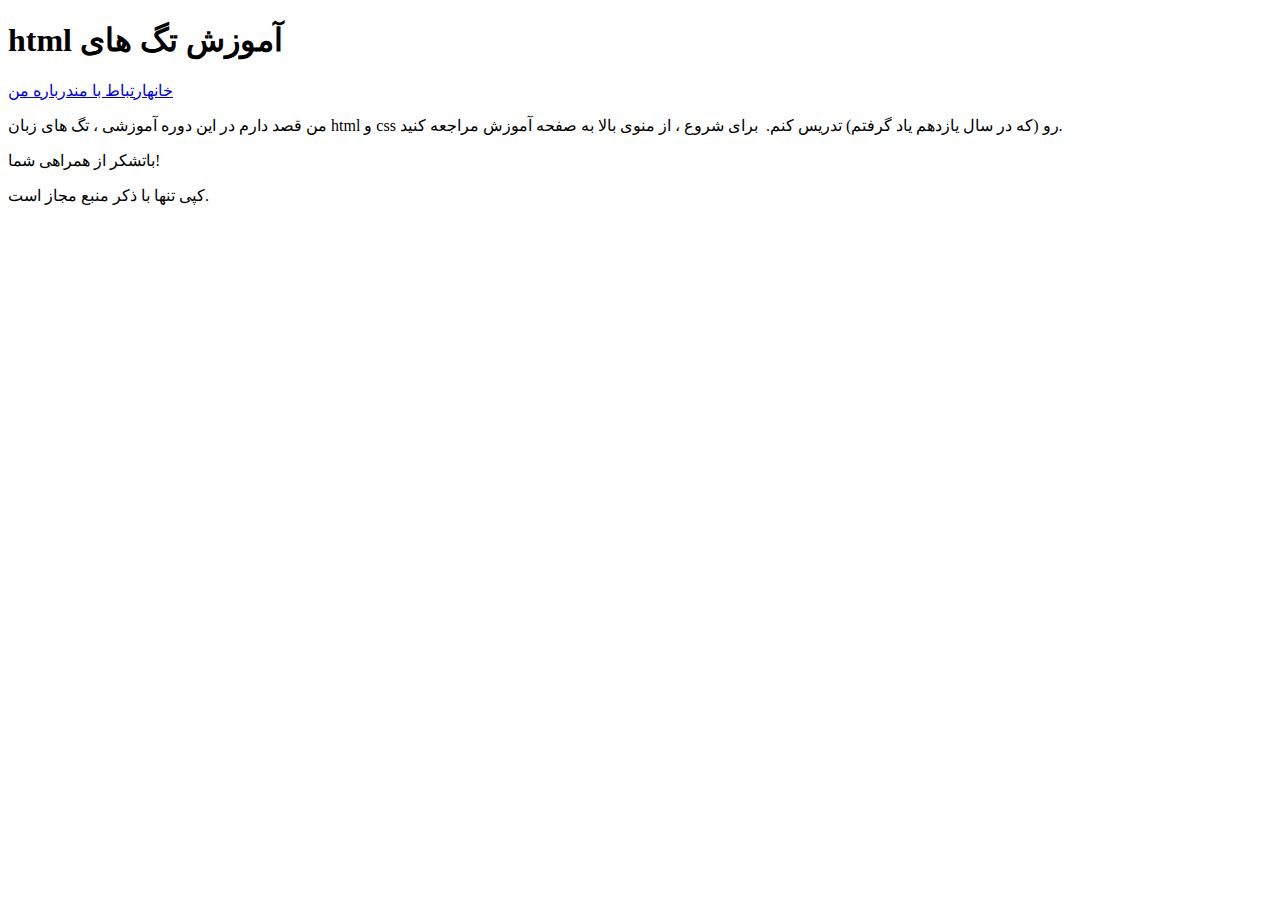
==== index.html @ 17ee19a8 "Create index.html" ====
<!doctype html>
<html>

<head>
    <meta charset="utf-8">
    <title>index</title>
    <link href="style/style1.css" rel="stylesheet">
</head>

<body>
    <div>
        <header class="top">
            <h1 id="head">html آموزش تگ های</h1>
        </header>
        <nav class="nav"><a class="home" href="index.html">خانه</a><a class="contact" href="contact.html">ارتباط با
				من</a><a class="about" href="about.html">درباره من</a></nav>
        <div>
            <section class="body">
                <article>
                    <p>من قصد دارم در این دوره آموزشی ، تگ های زبان html و css رو (که در سال یازدهم یاد گرفتم) تدریس کنم. &nbsp;برای شروع ، از منوی بالا به صفحه آموزش مراجعه کنید.
                    </p>
                    <p>باتشکر از همراهی شما!</p>
                </article>
                <aside>
                </aside>

            </section>
            <footer id="footer">
                <p>کپی تنها با ذکر منبع مجاز است.</p>
            </footer>
        </div>
    </div>
</body>

</html>
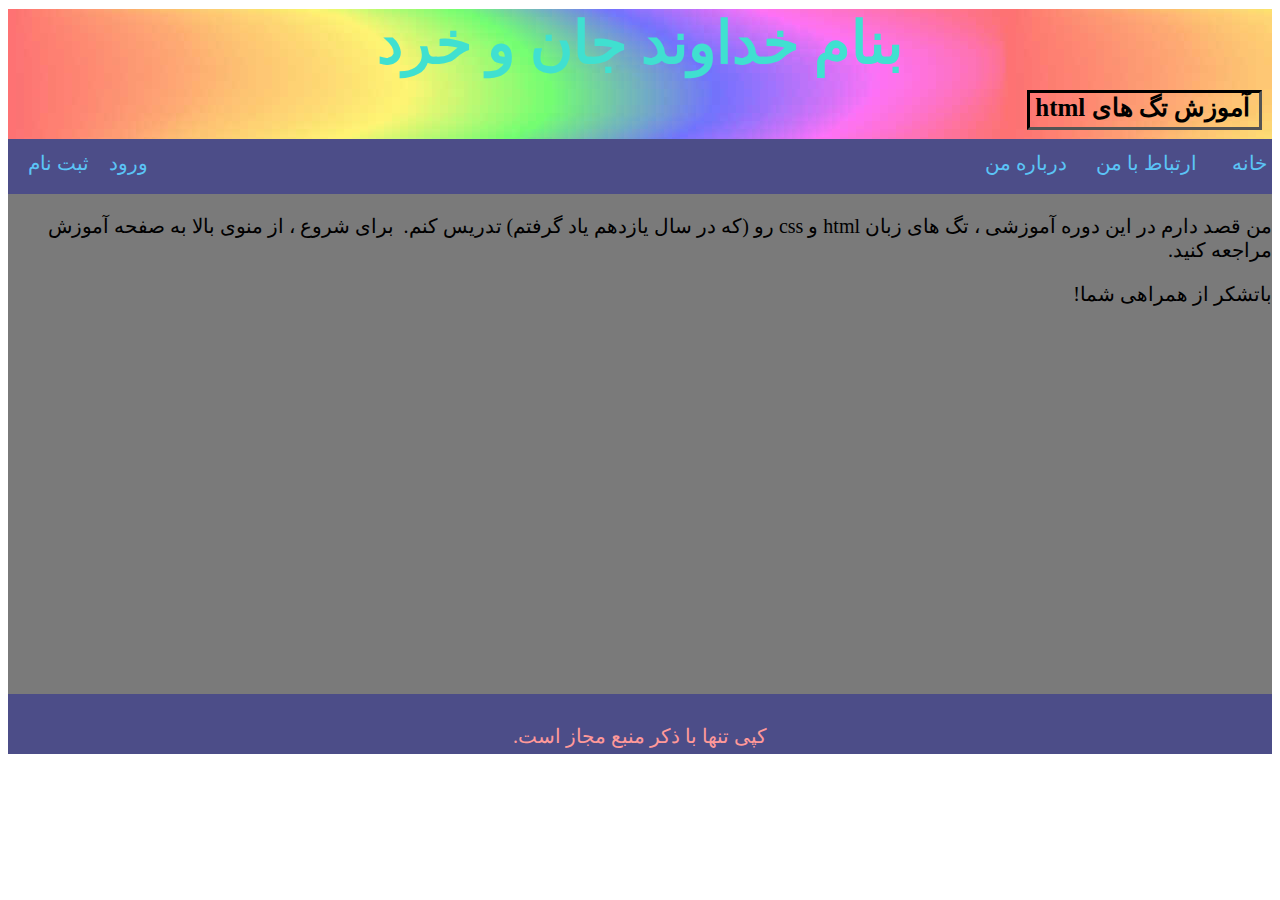
==== commit a68ac600: "sing up and log in" ====
--- a/index.html
+++ b/index.html
@@ -8,12 +8,13 @@
 </head>
 
 <body>
-    <div>
+    <div id="mainDiv">
         <header class="top">
-            <h1 id="head">html آموزش تگ های</h1>
+            <h3 id="godName">بنام خداوند جان و خرد</h3>
+            <h2 id="head">html آموزش تگ های</h2>
         </header>
         <nav class="nav"><a class="home" href="index.html">خانه</a><a class="contact" href="contact.html">ارتباط با
-				من</a><a class="about" href="about.html">درباره من</a></nav>
+                من</a><a class="about" href="about.html">درباره من</a><a class="singUp" href="about.html">ثبت نام</a><a class="logIn" href="about.html">ورود</a></nav>
         <div>
             <section class="body">
                 <article>
--- a/style/style1.css
+++ b/style/style1.css
@@ -0,0 +1,170 @@
+@charset "utf-8";
+
+/* CSS Document */
+
+#godName {
+    font-family: tahoma;
+    color: turquoise;
+    text-align: center;
+}
+
+#mainDiv {
+    margin-top: -50px;
+}
+
+#head {
+    font-family: tahoma;
+    font-size: 25px;
+    color: #000000;
+    margin-top: -45px;
+    margin-right: 10px;
+    text-align: right;
+    border-style: inset;
+    border-color: #000000;
+    width: auto;
+    float: right;
+    padding-right: 9px;
+    padding-bottom: 5px;
+    padding-left: 5px;
+}
+
+.top {
+    width: auto;
+    height: 130px;
+    font-family: tahoma;
+    font-size: 50px;
+    background-color: #9B9B9B;
+    text-align: center;
+    border-style: inset;
+    border-color: #000000;
+    margin-top: 20px;
+    background-image: url(top-image.jpg);
+    border: none;
+    float: center;
+}
+
+.nav {
+    width: auto;
+    height: 55px;
+    color: #00FF54;
+    background-color: #4C4D88;
+    border: none;
+}
+
+.home {
+    height: 35px;
+    color: #5BC4F6;
+    font-size: 20px;
+    font-family: tahoma;
+    float: right;
+    text-align: center;
+    margin-right: 30px;
+    padding-top: 12px;
+    direction: rtl;
+    text-decoration: none;
+    margin-right: -240px;
+}
+
+.contact {
+    height: 35px;
+    color: #5BC4F6;
+    font-size: 20px;
+    font-family: tahoma;
+    float: right;
+    text-align: center;
+    margin-right: 30px;
+    padding-top: 12px;
+    direction: rtl;
+    text-decoration: none;
+    margin-right: -170px;
+}
+
+.logIn {
+    height: 35px;
+    color: #5BC4F6;
+    font-size: 20px;
+    font-family: tahoma;
+    float: left;
+    text-align: center;
+    margin-left: 20px;
+    padding-top: 12px;
+    direction: rtl;
+    text-decoration: none;
+}
+
+.singUp {
+    height: 35px;
+    color: #5BC4F6;
+    font-size: 20px;
+    font-family: tahoma;
+    float: left;
+    text-align: center;
+    margin-left: 20px;
+    padding-top: 12px;
+    direction: rtl;
+    text-decoration: none;
+}
+
+.about {
+    height: 35px;
+    color: #5BC4F6;
+    font-size: 20px;
+    font-family: tahoma;
+    float: right;
+    text-align: center;
+    margin-right: 30px;
+    padding-top: 12px;
+    direction: rtl;
+    text-decoration: none;
+    margin-right: -40px;
+}
+
+p {
+    direction: rtl;
+    font-size: 20px;
+}
+
+#footer {
+    width: auto;
+    height: 50px;
+    color: #FF9999;
+    font-size: 20px;
+    font-family: tahoma;
+    background-color: #4C4D88;
+    border: none;
+    direction: rtl;
+    text-align: center;
+    padding-top: 10px
+}
+
+.links {
+    height: 35px;
+    color: #F7292D;
+    font-size: 30px;
+    font-family: tahoma;
+    float: right;
+    text-align: center;
+    margin-right: 30px;
+    padding-top: 12px;
+    direction: rtl;
+    text-decoration: none;
+}
+
+.body {
+    height: 500px;
+    width: auto;
+    background-color: #7A7A7A;
+    overflow: scroll;
+}
+
+.media {
+    direction: rtl;
+    text-align: center;
+}
+
+#ee {
+    direction: rtl;
+    text-align: center;
+    width: "600";
+    height: "400";
+}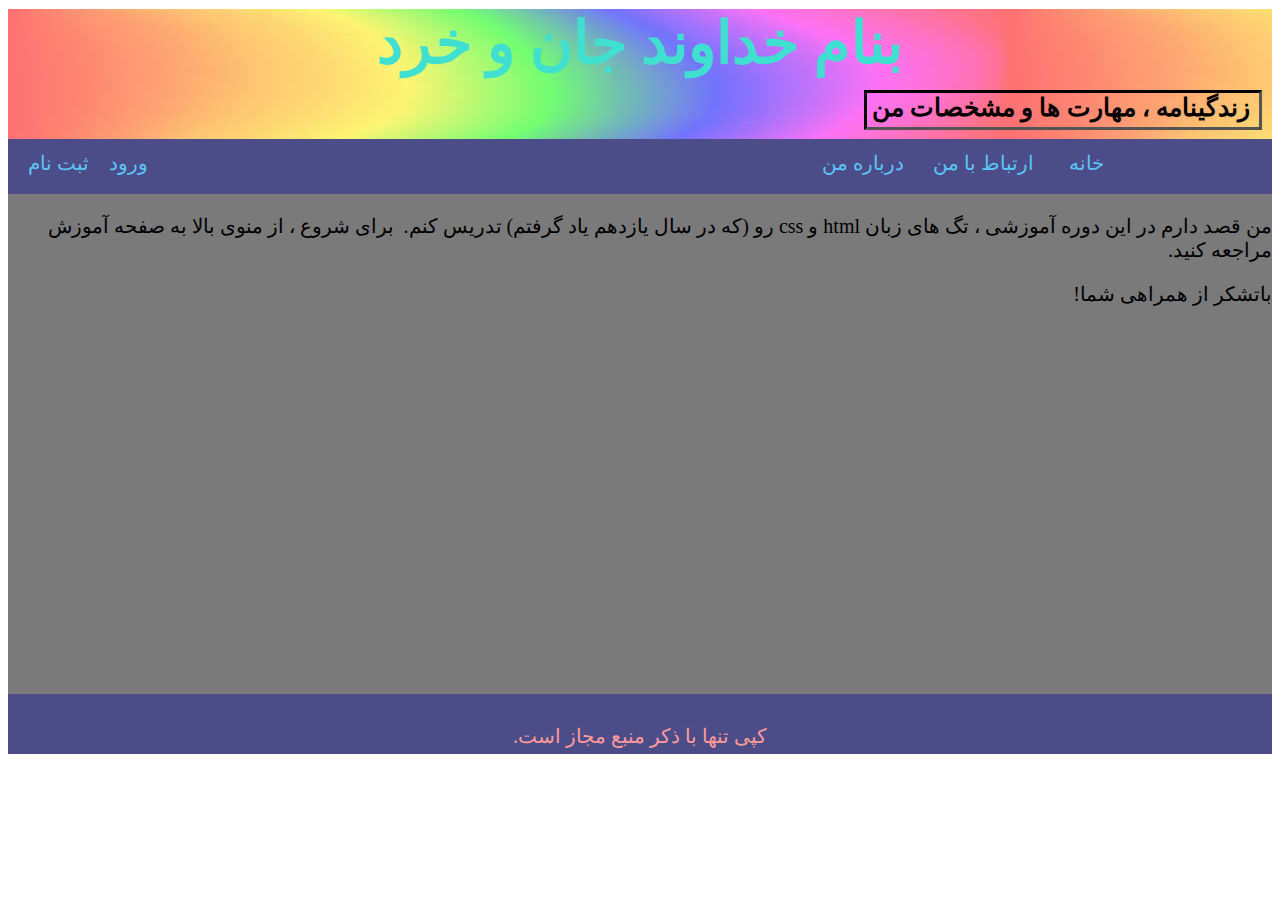
==== commit 90b110e9: "gh-pages" ====
--- a/index.html
+++ b/index.html
@@ -11,7 +11,7 @@
     <div id="mainDiv">
         <header class="top">
             <h3 id="godName">بنام خداوند جان و خرد</h3>
-            <h2 id="head">html آموزش تگ های</h2>
+            <h2 id="head">زندگینامه ، مهارت ها و مشخصات من</h2>
         </header>
         <nav class="nav"><a class="home" href="index.html">خانه</a><a class="contact" href="contact.html">ارتباط با
                 من</a><a class="about" href="about.html">درباره من</a><a class="singUp" href="about.html">ثبت نام</a><a class="logIn" href="about.html">ورود</a></nav>
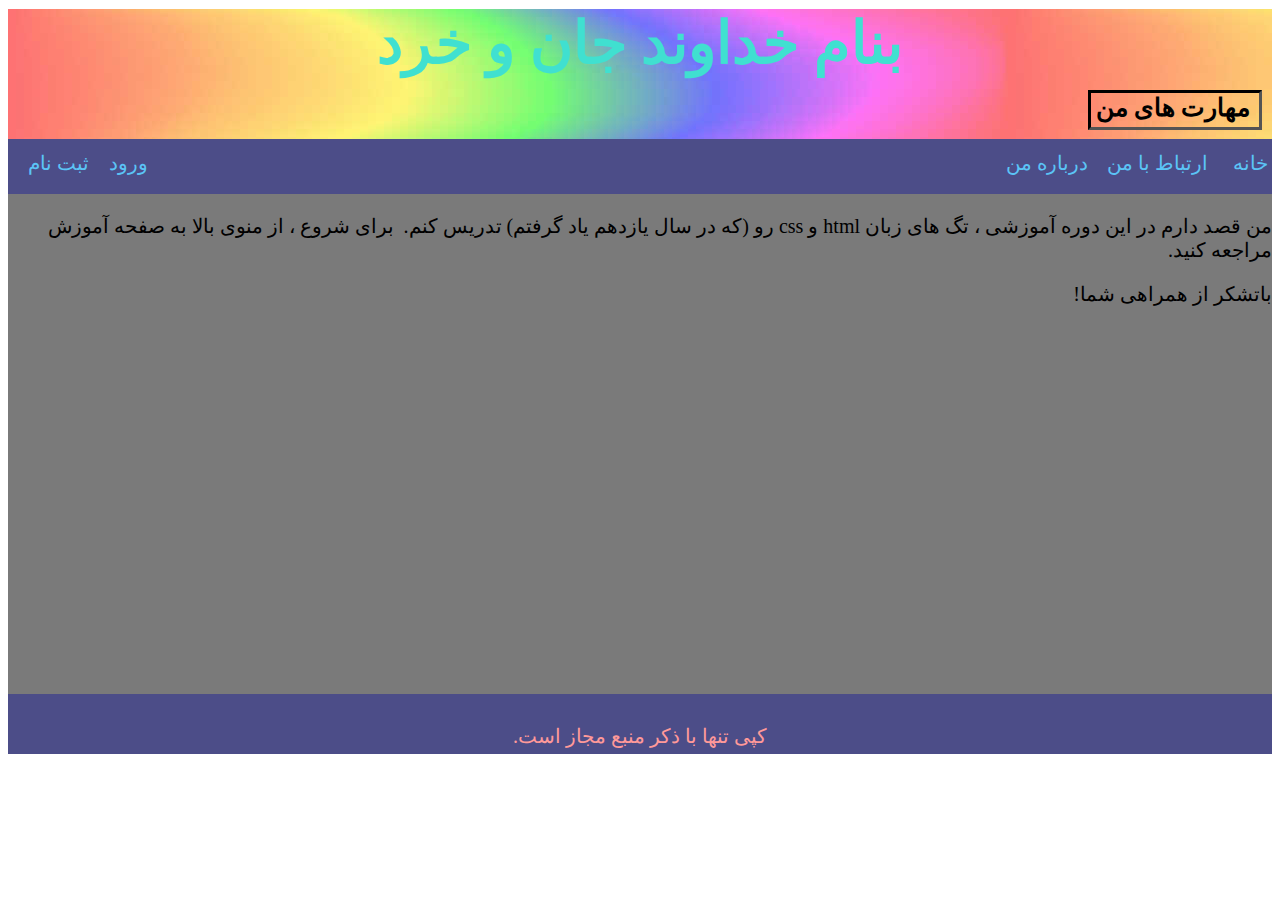
==== commit 897b3d6d: "main" ====
--- a/index.html
+++ b/index.html
@@ -11,7 +11,8 @@
     <div id="mainDiv">
         <header class="top">
             <h3 id="godName">بنام خداوند جان و خرد</h3>
-            <h2 id="head">زندگینامه ، مهارت ها و مشخصات من</h2>
+            <h2 id="head">مهارت های من</datagrid>
+            </h2>
         </header>
         <nav class="nav"><a class="home" href="index.html">خانه</a><a class="contact" href="contact.html">ارتباط با
                 من</a><a class="about" href="about.html">درباره من</a><a class="singUp" href="about.html">ثبت نام</a><a class="logIn" href="about.html">ورود</a></nav>
--- a/style/style1.css
+++ b/style/style1.css
@@ -62,7 +62,7 @@
     padding-top: 12px;
     direction: rtl;
     text-decoration: none;
-    margin-right: -240px;
+    margin-right: -180px;
 }
 
 .contact {
@@ -76,7 +76,7 @@
     padding-top: 12px;
     direction: rtl;
     text-decoration: none;
-    margin-right: -170px;
+    margin-right: -120px;
 }
 
 .logIn {
@@ -116,7 +116,7 @@
     padding-top: 12px;
     direction: rtl;
     text-decoration: none;
-    margin-right: -40px;
+    margin-right: 0px;
 }
 
 p {
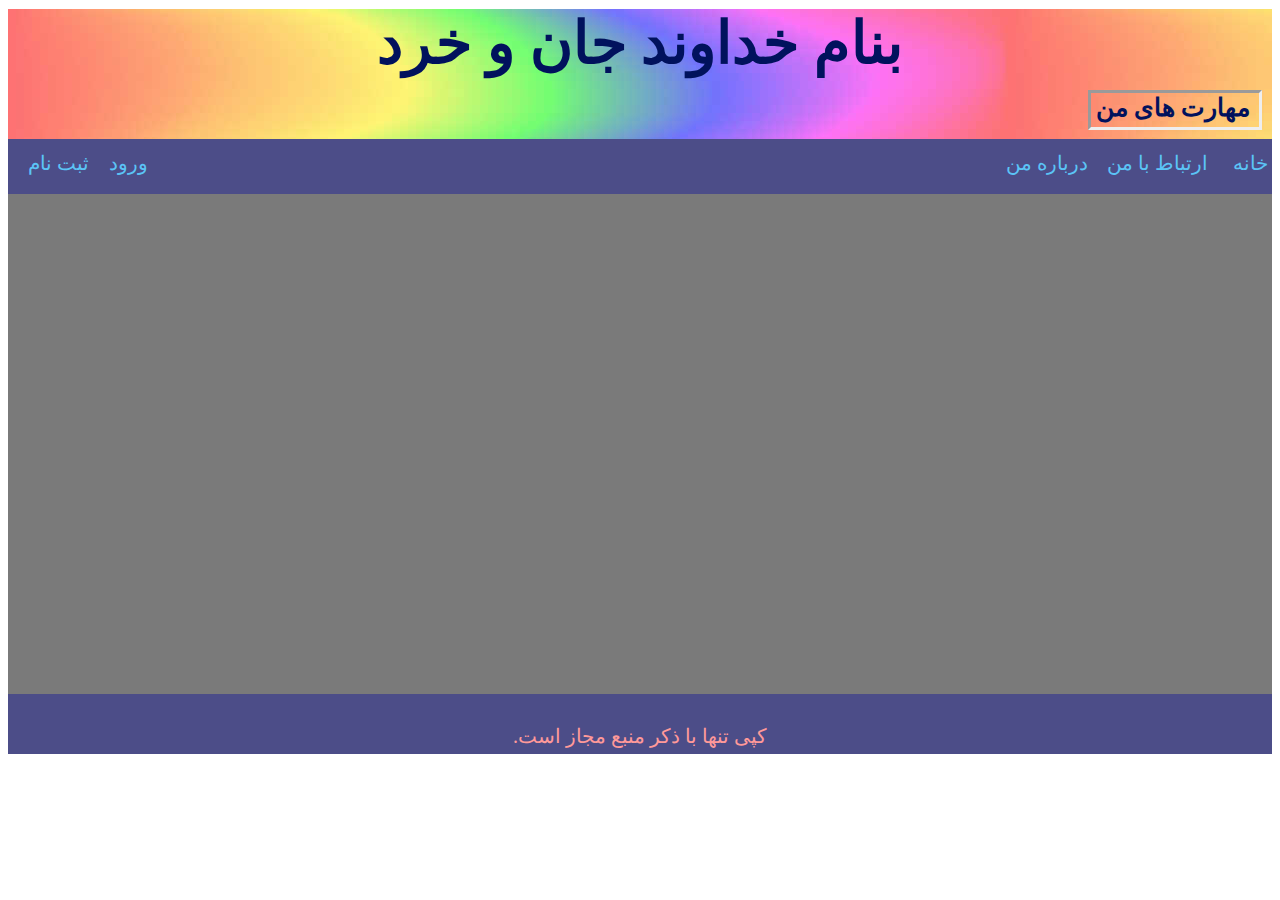
==== commit 28fef339: "Merge pull request #3 from ali-0315/gh-pages" ====
--- a/index.html
+++ b/index.html
@@ -15,13 +15,10 @@
             </h2>
         </header>
         <nav class="nav"><a class="home" href="index.html">خانه</a><a class="contact" href="contact.html">ارتباط با
-                من</a><a class="about" href="about.html">درباره من</a><a class="singUp" href="about.html">ثبت نام</a><a class="logIn" href="about.html">ورود</a></nav>
+                من</a><a class="about" href="about.html">درباره من</a><a class="singUp" href="singup.html">ثبت نام</a><a class="logIn" href="login.html">ورود</a></nav>
         <div>
             <section class="body">
                 <article>
-                    <p>من قصد دارم در این دوره آموزشی ، تگ های زبان html و css رو (که در سال یازدهم یاد گرفتم) تدریس کنم. &nbsp;برای شروع ، از منوی بالا به صفحه آموزش مراجعه کنید.
-                    </p>
-                    <p>باتشکر از همراهی شما!</p>
                 </article>
                 <aside>
                 </aside>
--- a/style/style1.css
+++ b/style/style1.css
@@ -4,7 +4,7 @@
 
 #godName {
     font-family: tahoma;
-    color: turquoise;
+    color: rgb(1, 18, 93);
     text-align: center;
 }
 
@@ -15,12 +15,12 @@
 #head {
     font-family: tahoma;
     font-size: 25px;
-    color: #000000;
+    color: rgb(1, 18, 93);
     margin-top: -45px;
     margin-right: 10px;
     text-align: right;
     border-style: inset;
-    border-color: #000000;
+    color: rgb(1, 18, 93);
     width: auto;
     float: right;
     padding-right: 9px;
@@ -57,7 +57,7 @@
     font-size: 20px;
     font-family: tahoma;
     float: right;
-    text-align: center;
+    text-align: right;
     margin-right: 30px;
     padding-top: 12px;
     direction: rtl;
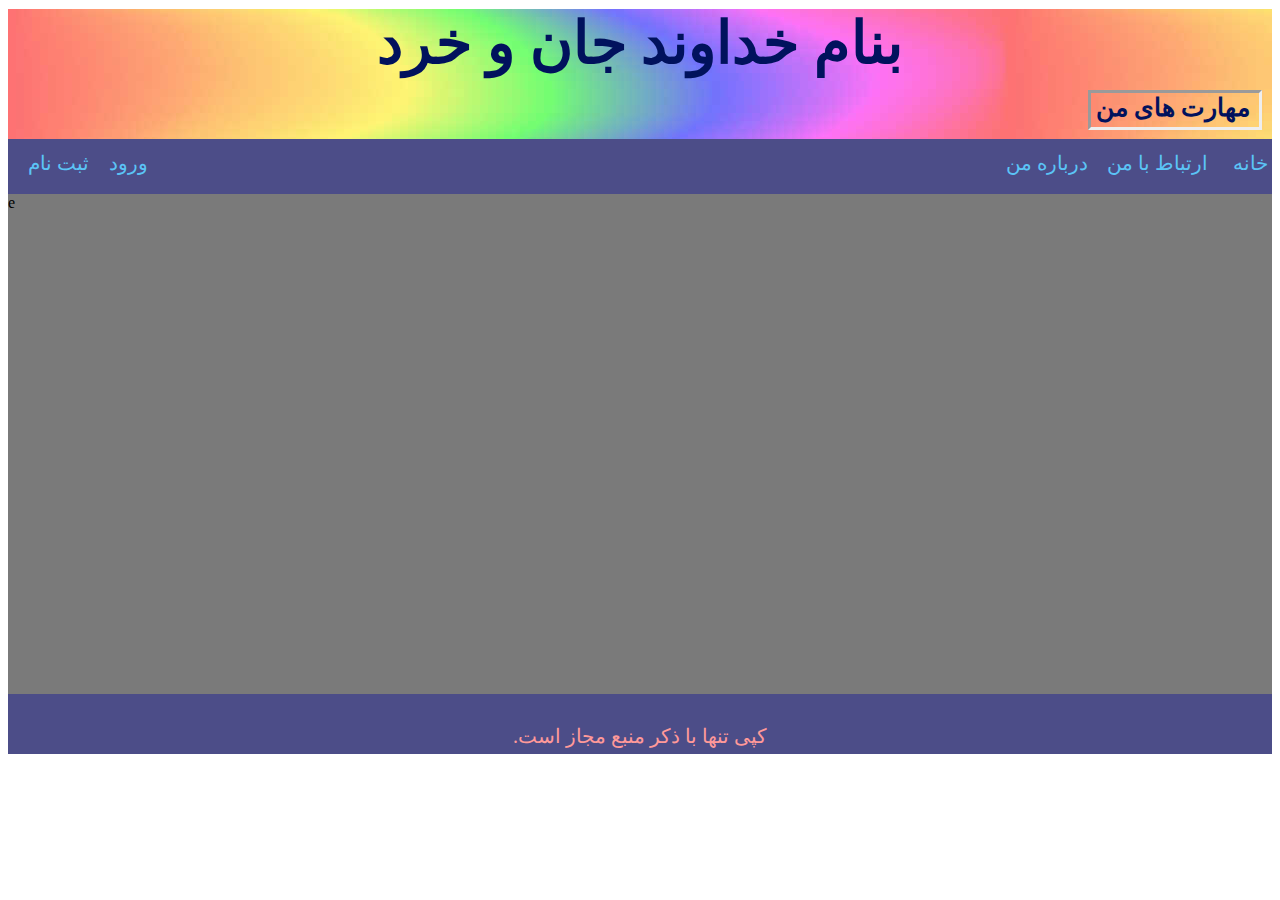
==== commit 2a3127ee: "test for fix files on host" ====
--- a/index.html
+++ b/index.html
@@ -19,6 +19,7 @@
         <div>
             <section class="body">
                 <article>
+                    e
                 </article>
                 <aside>
                 </aside>
--- a/style/style1.css
+++ b/style/style1.css
@@ -154,7 +154,7 @@
     height: 500px;
     width: auto;
     background-color: #7A7A7A;
-    overflow: scroll;
+    overflow: hidden;
 }
 
 .media {
@@ -162,9 +162,23 @@
     text-align: center;
 }
 
-#ee {
-    direction: rtl;
+.pa {
+    margin-bottom: -1px;
+}
+
+.un {
+    margin-bottom: -1px;
+}
+
+.log1 {
+    height: 230px;
+    width: 300px;
+    font: tahoma;
     text-align: center;
-    width: "600";
-    height: "400";
+    margin: auto;
+    font-size: 25px;
+    color: aquamarine;
+    border: groove;
+    border-color: olive;
+    margin-top: 20px;
 }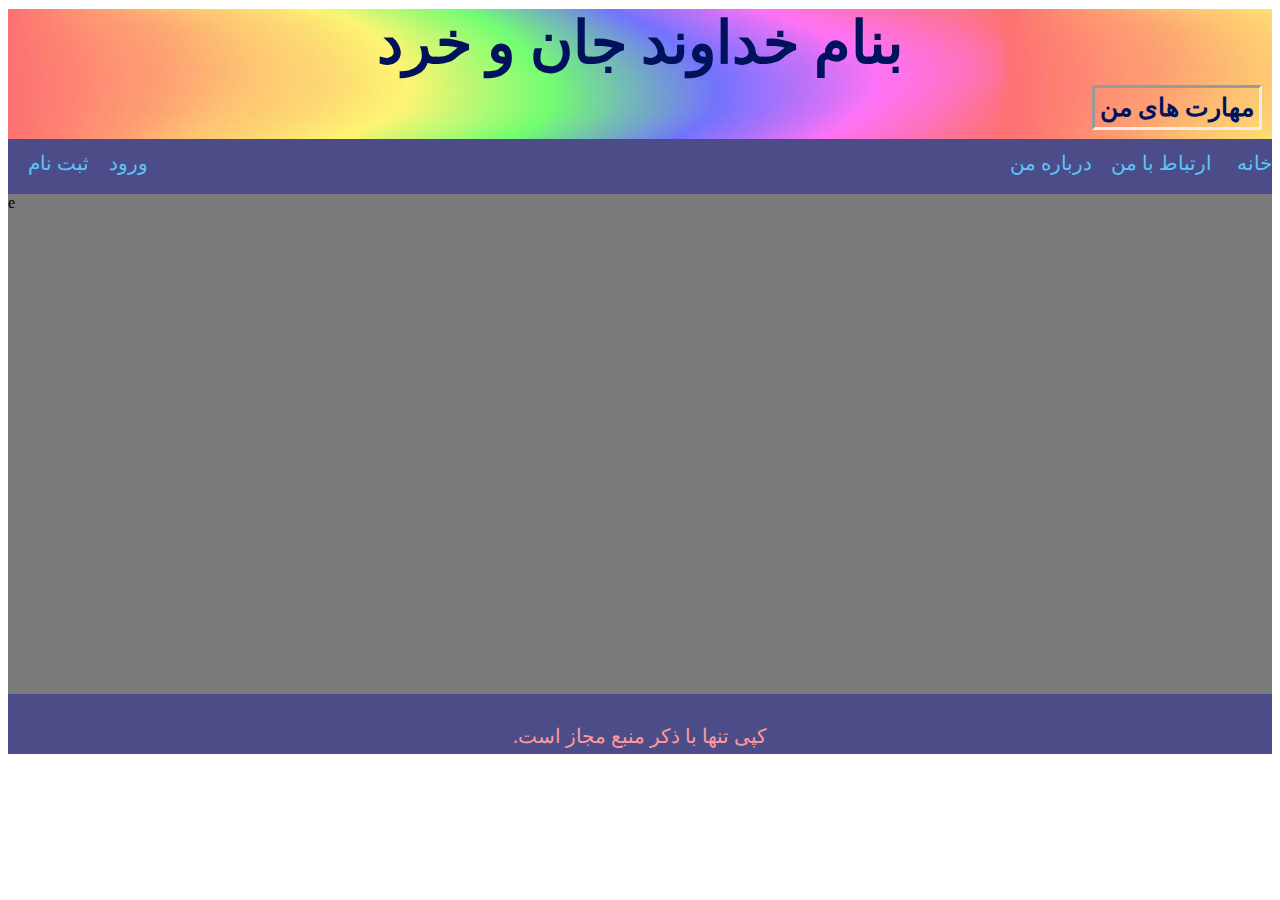
==== commit 553935c3: "fix password and complet the login page" ====
--- a/index.html
+++ b/index.html
@@ -9,10 +9,9 @@
 
 <body>
     <div id="mainDiv">
-        <header class="top">
+        <header class="top-index">
             <h3 id="godName">بنام خداوند جان و خرد</h3>
-            <h2 id="head">مهارت های من</datagrid>
-            </h2>
+            <h2 id="head-index">مهارت های من</h2>
         </header>
         <nav class="nav"><a class="home" href="index.html">خانه</a><a class="contact" href="contact.html">ارتباط با
                 من</a><a class="about" href="about.html">درباره من</a><a class="singUp" href="singup.html">ثبت نام</a><a class="logIn" href="login.html">ورود</a></nav>
--- a/style/style1.css
+++ b/style/style1.css
@@ -1,184 +1,210 @@
-@charset "utf-8";
-
-/* CSS Document */
-
-#godName {
-    font-family: tahoma;
-    color: rgb(1, 18, 93);
-    text-align: center;
-}
-
-#mainDiv {
-    margin-top: -50px;
-}
-
-#head {
-    font-family: tahoma;
-    font-size: 25px;
-    color: rgb(1, 18, 93);
-    margin-top: -45px;
-    margin-right: 10px;
-    text-align: right;
-    border-style: inset;
-    color: rgb(1, 18, 93);
-    width: auto;
-    float: right;
-    padding-right: 9px;
-    padding-bottom: 5px;
-    padding-left: 5px;
-}
-
-.top {
-    width: auto;
-    height: 130px;
-    font-family: tahoma;
-    font-size: 50px;
-    background-color: #9B9B9B;
-    text-align: center;
-    border-style: inset;
-    border-color: #000000;
-    margin-top: 20px;
-    background-image: url(top-image.jpg);
-    border: none;
-    float: center;
-}
-
-.nav {
-    width: auto;
-    height: 55px;
-    color: #00FF54;
-    background-color: #4C4D88;
-    border: none;
-}
-
-.home {
-    height: 35px;
-    color: #5BC4F6;
-    font-size: 20px;
-    font-family: tahoma;
-    float: right;
-    text-align: right;
-    margin-right: 30px;
-    padding-top: 12px;
-    direction: rtl;
-    text-decoration: none;
-    margin-right: -180px;
-}
-
-.contact {
-    height: 35px;
-    color: #5BC4F6;
-    font-size: 20px;
-    font-family: tahoma;
-    float: right;
-    text-align: center;
-    margin-right: 30px;
-    padding-top: 12px;
-    direction: rtl;
-    text-decoration: none;
-    margin-right: -120px;
-}
-
-.logIn {
-    height: 35px;
-    color: #5BC4F6;
-    font-size: 20px;
-    font-family: tahoma;
-    float: left;
-    text-align: center;
-    margin-left: 20px;
-    padding-top: 12px;
-    direction: rtl;
-    text-decoration: none;
-}
-
-.singUp {
-    height: 35px;
-    color: #5BC4F6;
-    font-size: 20px;
-    font-family: tahoma;
-    float: left;
-    text-align: center;
-    margin-left: 20px;
-    padding-top: 12px;
-    direction: rtl;
-    text-decoration: none;
-}
-
-.about {
-    height: 35px;
-    color: #5BC4F6;
-    font-size: 20px;
-    font-family: tahoma;
-    float: right;
-    text-align: center;
-    margin-right: 30px;
-    padding-top: 12px;
-    direction: rtl;
-    text-decoration: none;
-    margin-right: 0px;
-}
-
-p {
-    direction: rtl;
-    font-size: 20px;
-}
-
-#footer {
-    width: auto;
-    height: 50px;
-    color: #FF9999;
-    font-size: 20px;
-    font-family: tahoma;
-    background-color: #4C4D88;
-    border: none;
-    direction: rtl;
-    text-align: center;
-    padding-top: 10px
-}
-
-.links {
-    height: 35px;
-    color: #F7292D;
-    font-size: 30px;
-    font-family: tahoma;
-    float: right;
-    text-align: center;
-    margin-right: 30px;
-    padding-top: 12px;
-    direction: rtl;
-    text-decoration: none;
-}
-
-.body {
-    height: 500px;
-    width: auto;
-    background-color: #7A7A7A;
-    overflow: hidden;
-}
-
-.media {
-    direction: rtl;
-    text-align: center;
-}
-
-.pa {
-    margin-bottom: -1px;
-}
-
-.un {
-    margin-bottom: -1px;
-}
-
-.log1 {
-    height: 230px;
-    width: 300px;
-    font: tahoma;
-    text-align: center;
-    margin: auto;
-    font-size: 25px;
-    color: aquamarine;
-    border: groove;
-    border-color: olive;
-    margin-top: 20px;
-}+    @charset "utf-8";
+    /* CSS Document */
+    
+    #godName {
+        font-family: tahoma;
+        color: rgb(1, 18, 93);
+        text-align: center;
+    }
+    
+    #mainDiv {
+        margin-top: -50px;
+    }
+    
+    #head-index {
+        font-family: tahoma;
+        font-size: 25px;
+        color: rgb(1, 18, 93);
+        margin-top: -50px;
+        margin-right: 10px;
+        text-align: right;
+        border-style: inset;
+        color: rgb(1, 18, 93);
+        width: auto;
+        float: right;
+        padding: 5px;
+    }
+    
+    .head {
+        font-family: tahoma;
+        font-size: 25px;
+        color: rgb(1, 18, 93);
+        margin-right: 15px;
+        margin-top: 40px;
+        text-align: right;
+        border-style: inset;
+        color: rgb(1, 18, 93);
+        width: auto;
+        float: right;
+        padding: 5px;
+    }
+    
+    .top-index {
+        width: auto;
+        height: 130px;
+        font-family: tahoma;
+        font-size: 50px;
+        background-color: #9B9B9B;
+        text-align: center;
+        border-style: inset;
+        border-color: #000000;
+        margin-top: 20px;
+        background-image: url(top-image.jpg);
+        border: none;
+        float: center;
+    }
+    
+    .top {
+        width: auto;
+        height: 90px;
+        font-family: tahoma;
+        font-size: 50px;
+        background-color: #9B9B9B;
+        text-align: center;
+        border-style: inset;
+        border-color: #000000;
+        margin-top: 20px;
+        background-image: url(top-image.jpg);
+        border: none;
+        float: center;
+    }
+    
+    .nav {
+        width: auto;
+        height: 55px;
+        color: #00FF54;
+        background-color: #4C4D88;
+        border: none;
+    }
+    
+    .home {
+        height: 35px;
+        color: #5BC4F6;
+        font-size: 20px;
+        font-family: tahoma;
+        float: right;
+        text-align: right;
+        margin-right: 30px;
+        padding-top: 12px;
+        direction: rtl;
+        text-decoration: none;
+        margin-right: -180px;
+    }
+    
+    .contact {
+        height: 35px;
+        color: #5BC4F6;
+        font-size: 20px;
+        font-family: tahoma;
+        float: right;
+        text-align: center;
+        margin-right: 30px;
+        padding-top: 12px;
+        direction: rtl;
+        text-decoration: none;
+        margin-right: -120px;
+    }
+    
+    .logIn {
+        height: 35px;
+        color: #5BC4F6;
+        font-size: 20px;
+        font-family: tahoma;
+        float: left;
+        text-align: center;
+        margin-left: 20px;
+        padding-top: 12px;
+        direction: rtl;
+        text-decoration: none;
+    }
+    
+    .singUp {
+        height: 35px;
+        color: #5BC4F6;
+        font-size: 20px;
+        font-family: tahoma;
+        float: left;
+        text-align: center;
+        margin-left: 20px;
+        padding-top: 12px;
+        direction: rtl;
+        text-decoration: none;
+    }
+    
+    .about {
+        height: 35px;
+        color: #5BC4F6;
+        font-size: 20px;
+        font-family: tahoma;
+        float: right;
+        text-align: center;
+        margin-right: 30px;
+        padding-top: 12px;
+        direction: rtl;
+        text-decoration: none;
+        margin-right: 0px;
+    }
+    
+    p {
+        direction: rtl;
+        font-size: 20px;
+    }
+    
+    #footer {
+        width: auto;
+        height: 50px;
+        color: #FF9999;
+        font-size: 20px;
+        font-family: tahoma;
+        background-color: #4C4D88;
+        border: none;
+        direction: rtl;
+        text-align: center;
+        padding-top: 10px
+    }
+    
+    .links {
+        height: 35px;
+        color: #F7292D;
+        font-size: 30px;
+        font-family: tahoma;
+        float: right;
+        text-align: center;
+        margin-right: 30px;
+        padding-top: 12px;
+        direction: rtl;
+        text-decoration: none;
+    }
+    
+    .body {
+        height: 500px;
+        width: auto;
+        background-color: #7A7A7A;
+        overflow: hidden;
+    }
+    
+    .media {
+        direction: rtl;
+        text-align: center;
+    }
+    
+    .pa {
+        margin-bottom: -1px;
+    }
+    
+    .un {
+        margin-bottom: -1px;
+    }
+    
+    .log1 {
+        height: 230px;
+        width: 300px;
+        font: tahoma;
+        text-align: center;
+        margin: auto;
+        font-size: 25px;
+        color: aquamarine;
+        border: groove;
+        border-color: olive;
+        margin-top: 20px;
+    }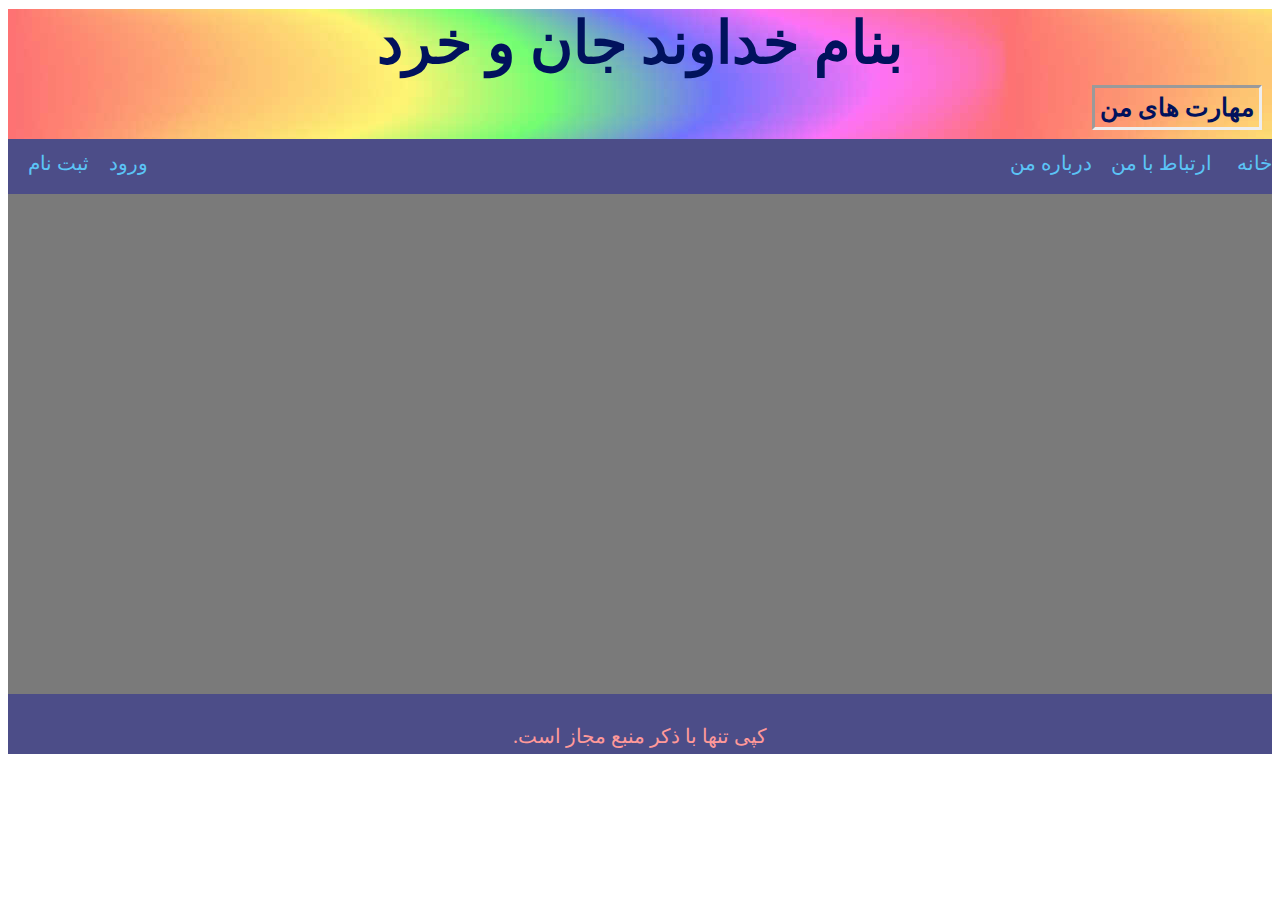
==== commit e2f752cc: "کامل کردن بخش درباره من و نوشتن تابع های جاوا اسکریپت آن" ====
--- a/index.html
+++ b/index.html
@@ -18,7 +18,7 @@
         <div>
             <section class="body">
                 <article>
-                    e
+
                 </article>
                 <aside>
                 </aside>
--- a/style/style1.css
+++ b/style/style1.css
@@ -207,4 +207,25 @@
         border: groove;
         border-color: olive;
         margin-top: 20px;
+    }
+    
+    .paragraf {
+        font-family: F_titr, Arial, Helvetica, sans-serif;
+        font-size: 150%;
+        padding: 10px;
+    }
+    
+    #logo-telg {
+        float: right;
+    }
+    
+    #logo-eit {
+        float: right;
+        margin-top: 18px;
+    }
+    
+    #logo-gih {
+        float: right;
+        margin-top: 18px;
+        margin-right: 50px;
     }